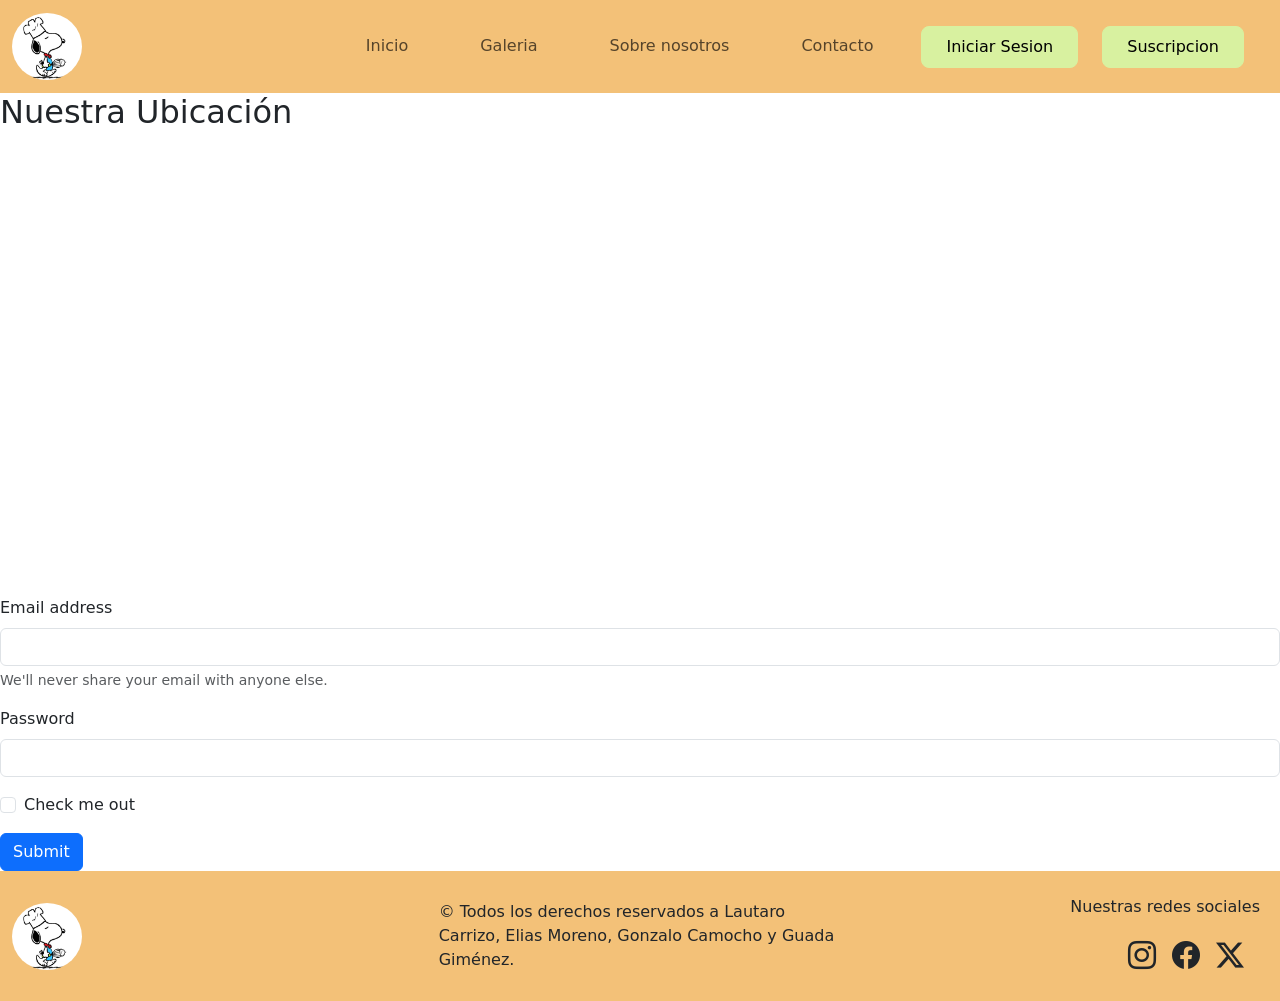
==== pages/contacto.html @ b7a4802d "se agregó la ubicación a la pagina" ====
<!doctype html>
<html lang="en">
  <head>
    <meta charset="UTF-8" />
    <meta name="viewport" content="width=device-width, initial-scale=1.0" />
    <meta name="description" content="Proyecto numero 1 de rollign code" />
    <meta
      name="author"
      content="Lautaro Carrizo Elias Moreno Gonzalo Camocho Guada Gimenez"
    />
    <meta name="keywords" content="" />
    <title>Anton Ego</title>
    <link
      href="https://cdn.jsdelivr.net/npm/bootstrap@5.3.8/dist/css/bootstrap.min.css"
      rel="stylesheet"
      integrity="sha384-sRIl4kxILFvY47J16cr9ZwB07vP4J8+LH7qKQnuqkuIAvNWLzeN8tE5YBujZqJLB"
      crossorigin="anonymous"
    />
    <link
      rel="stylesheet"
      href="https://cdn.jsdelivr.net/npm/bootstrap-icons@1.13.1/font/bootstrap-icons.min.css"
    />
    <link rel="stylesheet" href="../css/style.css" />
  </head>
  <body class="d-flex flex-column min-vh-100">
    <header>
      <nav class="navbar navbar-expand-lg bg-nabar-footer">
        <div class="container-fluid">
          <a class="navbar-brand logo" href="#"
            ><img
              class="w-100 d-block rounded-circle"
              src="/img/Logo de cocina.jpg"
              alt="snoppy"
          /></a>
          <button
            class="navbar-toggler"
            type="button"
            data-bs-toggle="collapse"
            data-bs-target="#navbarSupportedContent"
            aria-controls="navbarSupportedContent"
            aria-expanded="false"
            aria-label="Toggle navigation"
          >
            <span class="navbar-toggler-icon"></span>
          </button>
          <div class="collapse navbar-collapse" id="navbarSupportedContent">
            <ul class="navbar-nav ms-auto mb-2 mb-lg-0 gap-4 me-4">
              <li class="nav-item">
                <a
                  class="nav-link btn rounded-3 px-4 py-2"
                  aria-current="page"
                  href="../index.html"
                  >Inicio</a
                >
              </li>
              <li class="nav-item">
                <a class="nav-link btn rounded-3 px-4 py-2" href="#">Galeria</a>
              </li>
              <li class="nav-item">
                <a class="nav-link btn rounded-3 px-4 py-2" href="#"
                  >Sobre nosotros</a
                >
              </li>
              <li class="nav-item">
                <a class="nav-link btn rounded-3 px-4 py-2" href="contacto.html"
                  >Contacto</a
                >
              </li>
              <li class="nav-item">
                <a class="nav-link active boton rounded-3 px-4 py-2" href="#"
                  >Iniciar Sesion</a
                >
              </li>
              <li class="nav-item">
                <a class="nav-link active boton rounded-3 px-4 py-2" href="#"
                  >Suscripcion</a
                >
              </li>
            </ul>
          </div>
        </div>
      </nav>
    </header>
    <main class="flex-grow-1">
      <section class="ubicacion">
        <h2>Nuestra Ubicación</h2>
        <iframe
          src="https://www.google.com/maps/embed?pb=!1m18!1m12!1m3!1d3560.106067949493!2d-65.20974192526461!3d-26.836578490025683!2m3!1f0!2f0!3f0!3m2!1i1024!2i768!4f13.1!3m3!1m2!1s0x94225d3ad7f30f1d%3A0xf8606cd659b8e3e4!2sRollingCode%20School!5e0!3m2!1ses!2sar!4v1785276531833!5m2!1ses!2sar"
          width="600"
          height="450"
          style="border: 0"
          allowfullscreen=""
          loading="lazy"
          referrerpolicy="strict-origin-when-cross-origin"
        ></iframe>
      </section>
      <section class="formulario">
        <form>
          <div class="mb-3">
            <label for="exampleInputEmail1" class="form-label"
              >Email address</label
            >
            <input
              type="email"
              class="form-control"
              id="exampleInputEmail1"
              aria-describedby="emailHelp"
            />
            <div id="emailHelp" class="form-text">
              We'll never share your email with anyone else.
            </div>
          </div>
          <div class="mb-3">
            <label for="exampleInputPassword1" class="form-label"
              >Password</label
            >
            <input
              type="password"
              class="form-control"
              id="exampleInputPassword1"
            />
          </div>
          <div class="mb-3 form-check">
            <input
              type="checkbox"
              class="form-check-input"
              id="exampleCheck1"
            />
            <label class="form-check-label" for="exampleCheck1"
              >Check me out</label
            >
          </div>
          <button type="submit" class="btn btn-primary">Submit</button>
        </form>
      </section>
    </main>
    <footer>
      <div class="container-fluid bg-nabar-footer py-4">
        <div class="row text-center text-lg-start align-items-center">
          <div class="col-12 col-md-6 col-lg-4 mb-3 mb-lg-0">
            <div class="logo mx-auto mx-lg-0">
              <img
                class="w-100 d-block rounded-circle"
                src="/img/Logo de cocina.jpg"
                alt="snoppy"
              />
            </div>
          </div>

          <div class="col-12 col-md-6 col-lg-4 mb-3 mb-lg-0">
            <p class="mb-0">
              &copy; Todos los derechos reservados a Lautaro Carrizo, Elias
              Moreno, Gonzalo Camocho y Guada Giménez.
            </p>
          </div>

          <div class="col-12 col-md-12 col-lg-4 text-center text-lg-end">
            <p class="me-2">Nuestras redes sociales</p>
            <div
              class="d-flex justify-content-center justify-content-lg-end gap-3 me-4"
            >
              <i class="bi bi-instagram fs-3"></i>
              <i class="bi bi-facebook fs-3"></i>
              <i class="bi bi-twitter-x fs-3"></i>
            </div>
          </div>
        </div>
      </div>
    </footer>
    <script
      src="https://cdn.jsdelivr.net/npm/bootstrap@5.3.8/dist/js/bootstrap.bundle.min.js"
      integrity="sha384-FKyoEForCGlyvwx9Hj09JcYn3nv7wiPVlz7YYwJrWVcXK/BmnVDxM+D2scQbITxI"
      crossorigin="anonymous"
    ></script>
  </body>
</html>
---- css/style.css ----
.logo {
  max-width: 70px;
}
:root {
  --bs-nabar-footer: #f3c178 ;
  --bs-botones: #d8f1a0;
  --bs-titulo:#Fe5e41;
  --bs-cards:#00a878;
}
.bg-nabar-footer {
  background-color: var(--bs-nabar-footer);
}

.boton{
  background-color: var(--bs-botones) ;
  border: 1px solid var(--bs-botones);
}

.tamaño{
  max-width: 700px;
  margin: auto;
}
.carousel-item img {
  height: 550px;
  object-fit: cover;
}
.comida {
  height: 70vh;
  object-fit: cover;
}
.carta{
  background-color: var(--bs-cards);
}

.ver-mas{
  background-color: var(--bs-botones) ;
  border: 1px solid var(--bs-botones);
}
.ver-mas:hover{
    background-color: var(--bs-botones);
    color: inherit;
    border-color: var(--bs-botones);
}
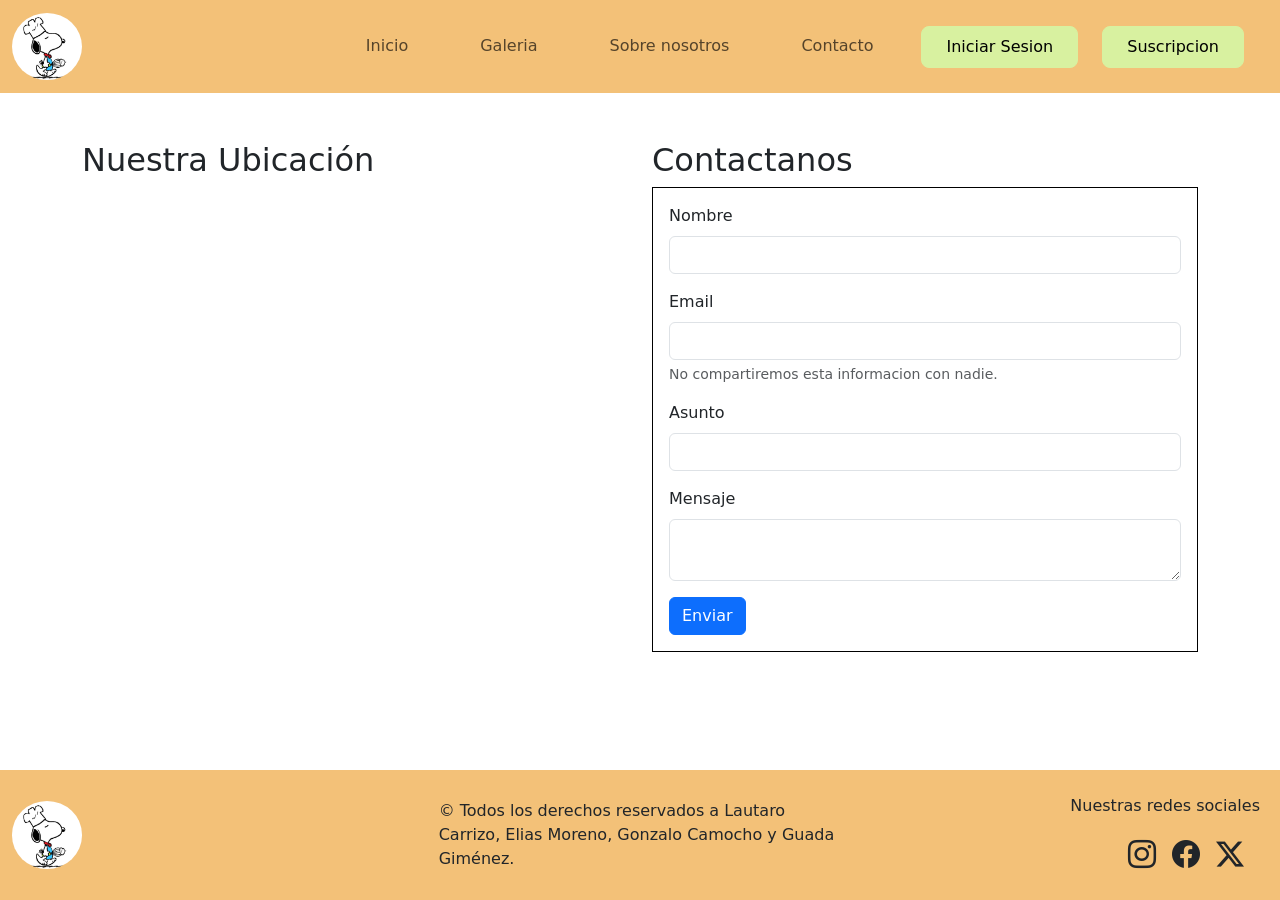
==== commit 3f3a0237: "se agregó un formulario a la pagina" ====
--- a/pages/contacto.html
+++ b/pages/contacto.html
@@ -82,56 +82,67 @@
       </nav>
     </header>
     <main class="flex-grow-1">
-      <section class="ubicacion">
-        <h2>Nuestra Ubicación</h2>
-        <iframe
-          src="https://www.google.com/maps/embed?pb=!1m18!1m12!1m3!1d3560.106067949493!2d-65.20974192526461!3d-26.836578490025683!2m3!1f0!2f0!3f0!3m2!1i1024!2i768!4f13.1!3m3!1m2!1s0x94225d3ad7f30f1d%3A0xf8606cd659b8e3e4!2sRollingCode%20School!5e0!3m2!1ses!2sar!4v1785276531833!5m2!1ses!2sar"
-          width="600"
-          height="450"
-          style="border: 0"
-          allowfullscreen=""
-          loading="lazy"
-          referrerpolicy="strict-origin-when-cross-origin"
-        ></iframe>
-      </section>
-      <section class="formulario">
-        <form>
-          <div class="mb-3">
-            <label for="exampleInputEmail1" class="form-label"
-              >Email address</label
-            >
-            <input
-              type="email"
-              class="form-control"
-              id="exampleInputEmail1"
-              aria-describedby="emailHelp"
-            />
-            <div id="emailHelp" class="form-text">
-              We'll never share your email with anyone else.
-            </div>
-          </div>
-          <div class="mb-3">
-            <label for="exampleInputPassword1" class="form-label"
-              >Password</label
-            >
-            <input
-              type="password"
-              class="form-control"
-              id="exampleInputPassword1"
-            />
-          </div>
-          <div class="mb-3 form-check">
-            <input
-              type="checkbox"
-              class="form-check-input"
-              id="exampleCheck1"
-            />
-            <label class="form-check-label" for="exampleCheck1"
-              >Check me out</label
-            >
-          </div>
-          <button type="submit" class="btn btn-primary">Submit</button>
-        </form>
+      <section class="container my-5">
+        <section class="row">
+          <section class="col-md-6 ubicacion">
+            <h2>Nuestra Ubicación</h2>
+            <iframe class="mapa"
+              src="https://www.google.com/maps/embed?pb=!1m18!1m12!1m3!1d3560.106067949493!2d-65.20974192526461!3d-26.836578490025683!2m3!1f0!2f0!3f0!3m2!1i1024!2i768!4f13.1!3m3!1m2!1s0x94225d3ad7f30f1d%3A0xf8606cd659b8e3e4!2sRollingCode%20School!5e0!3m2!1ses!2sar!4v1785276531833!5m2!1ses!2sar"
+              width="500"
+              height="450"
+              style="border: 0"
+              allowfullscreen=""
+              loading="lazy"
+              referrerpolicy="strict-origin-when-cross-origin"
+            ></iframe>
+          </section>
+          <section class="col-md-6 formulario">
+            <h2>Contactanos</h2>
+            <form class="border border-black p-3">
+              <div class="mb-3">
+                <label for="InputNombre" class="form-label">Nombre</label>
+                <input
+                  type="text"
+                  class="form-control"
+                  id="InputNombre"
+                  aria-describedby="emailHelp"
+                />
+              </div>
+              <div class="mb-3">
+                <label for="exampleInputEmail1" class="form-label">Email</label>
+                <input
+                  type="email"
+                  class="form-control"
+                  id="exampleInputEmail1"
+                  aria-describedby="emailHelp"
+                />
+                <div id="emailHelp" class="form-text">
+                  No compartiremos esta informacion con nadie.
+                </div>
+              </div>
+              <div class="mb-3">
+                <label for="InputAsunto" class="form-label">Asunto</label>
+                <input
+                  type="text"
+                  class="form-control"
+                  id="InputAsunto"
+                  aria-describedby="emailHelp"
+                />
+              </div>
+              <div class="mb-3">
+                <label for="InputMensaje" class="form-label">Mensaje</label>
+                <textarea
+                  type="text"
+                  class="form-control"
+                  id="InputMensaje"
+                  aria-describedby="emailHelp"
+                >
+                </textarea>
+              </div>
+              <button type="submit" class="btn btn-primary">Enviar</button>
+            </form>
+          </section>
+        </section>
       </section>
     </main>
     <footer>
--- a/css/style.css
+++ b/css/style.css
@@ -16,28 +16,12 @@
   border: 1px solid var(--bs-botones);
 }
 
-.tamaño{
-  max-width: 700px;
-  margin: auto;
-}
-.carousel-item img {
-  height: 550px;
-  object-fit: cover;
-}
-.comida {
-  height: 70vh;
-  object-fit: cover;
-}
-.carta{
-  background-color: var(--bs-cards);
+.mapa{
+  width: 330px;
 }
 
-.ver-mas{
-  background-color: var(--bs-botones) ;
-  border: 1px solid var(--bs-botones);
+@media(width > 991px){
+.mapa{
+  width: 500px;
 }
-.ver-mas:hover{
-    background-color: var(--bs-botones);
-    color: inherit;
-    border-color: var(--bs-botones);
-}+}
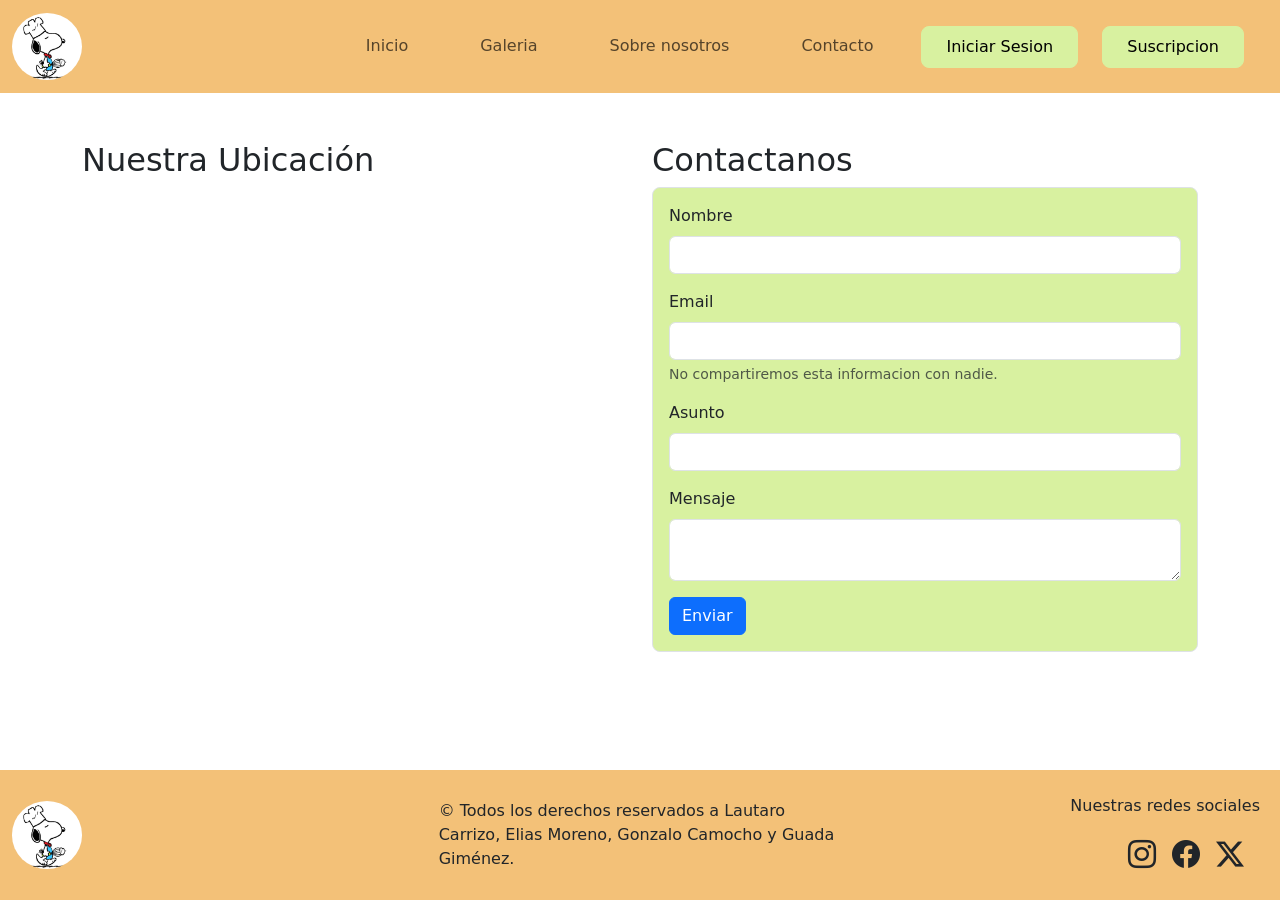
==== commit bdcd65ce: "se revisaron detalles de la pagina" ====
--- a/pages/contacto.html
+++ b/pages/contacto.html
@@ -98,7 +98,7 @@
           </section>
           <section class="col-md-6 formulario">
             <h2>Contactanos</h2>
-            <form class="border border-black p-3">
+            <form class="form-contacto border rounded-3 p-3">
               <div class="mb-3">
                 <label for="InputNombre" class="form-label">Nombre</label>
                 <input
--- a/css/style.css
+++ b/css/style.css
@@ -20,6 +20,10 @@
   width: 330px;
 }
 
+.form-contacto{
+  background-color: var(--bs-botones);
+}
+
 @media(width > 991px){
 .mapa{
   width: 500px;
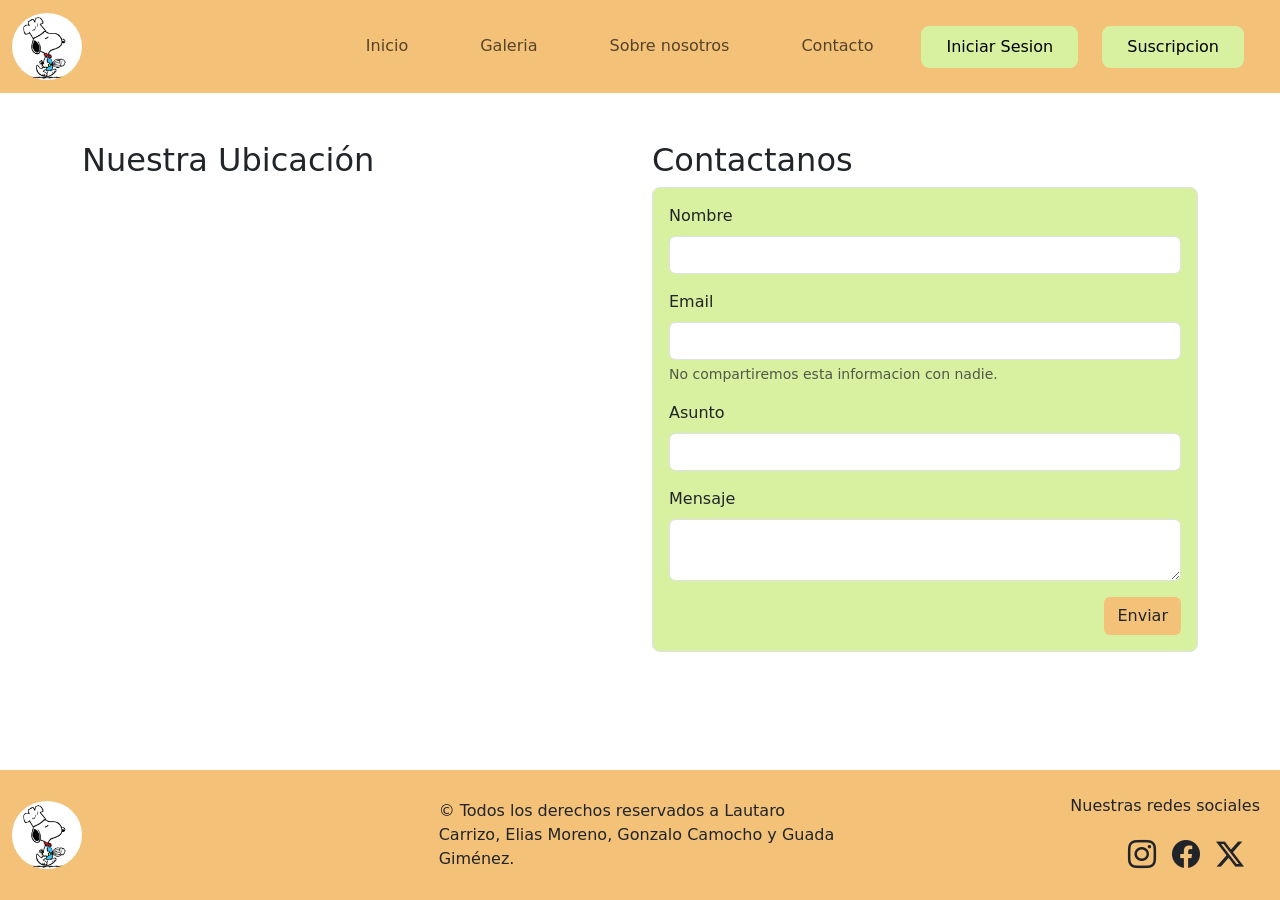
==== commit 4661968f: "se cambió el botón de enviar" ====
--- a/pages/contacto.html
+++ b/pages/contacto.html
@@ -139,7 +139,9 @@
                 >
                 </textarea>
               </div>
-              <button type="submit" class="btn btn-primary">Enviar</button>
+              <div class="d-flex justify-content-end"> 
+                <button type="submit" class="btn boton-enviar">Enviar</button>
+              </div>
             </form>
           </section>
         </section>
--- a/css/style.css
+++ b/css/style.css
@@ -29,3 +29,7 @@
   width: 500px;
 }
 }
+
+.boton-enviar{
+  background-color: var(--bs-nabar-footer);
+}
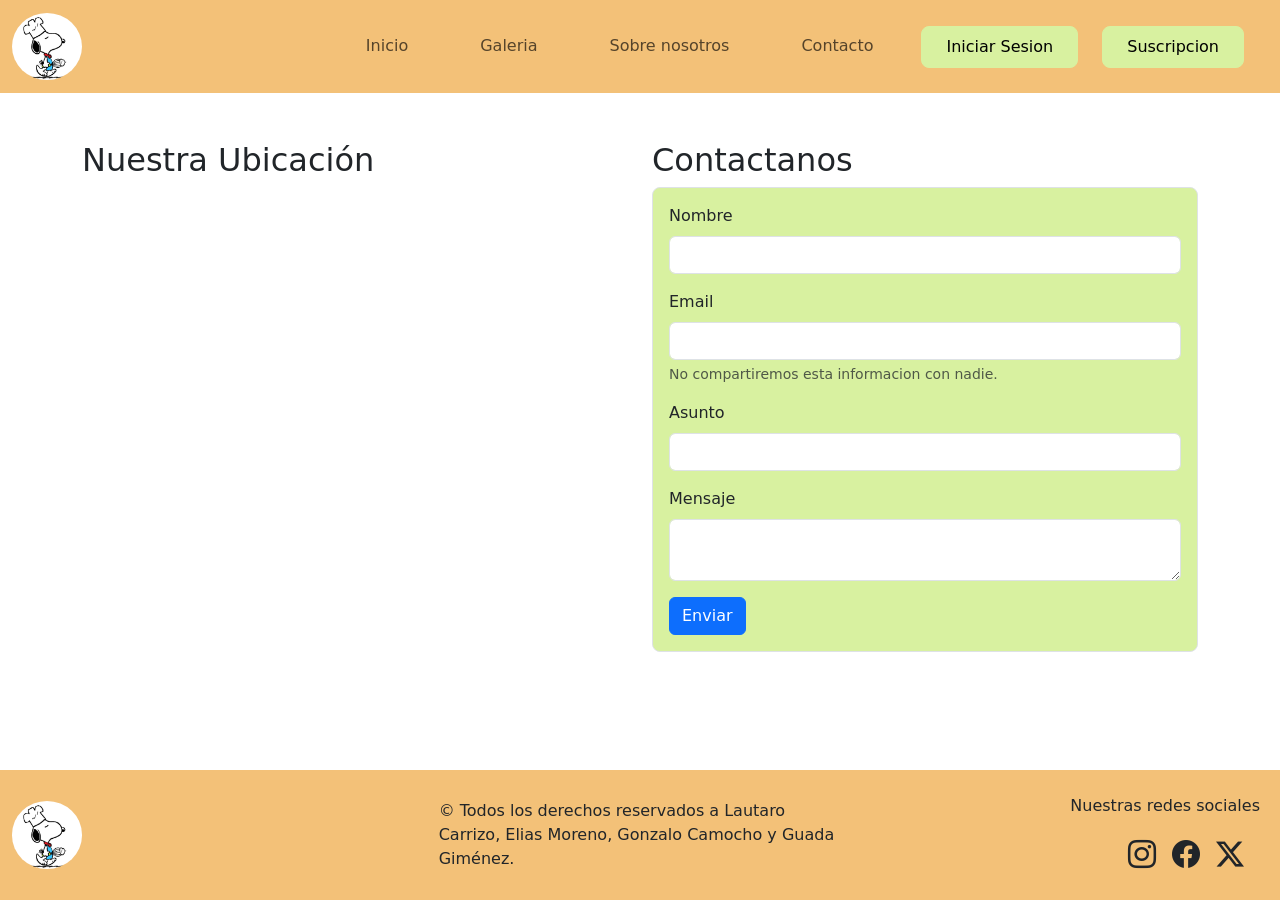
==== commit e9e8b41c: "se agregó un fondo oscuro al formulario" ====
--- a/pages/contacto.html
+++ b/pages/contacto.html
@@ -22,7 +22,7 @@
     />
     <link rel="stylesheet" href="../css/style.css" />
   </head>
-  <body class="d-flex flex-column min-vh-100">
+  <body class="bodyContacto d-flex flex-column min-vh-100">
     <header>
       <nav class="navbar navbar-expand-lg bg-nabar-footer">
         <div class="container-fluid">
@@ -139,9 +139,7 @@
                 >
                 </textarea>
               </div>
-              <div class="d-flex justify-content-end"> 
-                <button type="submit" class="btn boton-enviar">Enviar</button>
-              </div>
+              <button type="submit" class="btn btn-primary">Enviar</button>
             </form>
           </section>
         </section>
--- a/css/style.css
+++ b/css/style.css
@@ -30,6 +30,16 @@
 }
 }
 
-.boton-enviar{
-  background-color: var(--bs-nabar-footer);
-}+.form-login{
+  background-color: var(--bs-botones);
+}
+
+.form-login{
+  width: 450px;
+}
+
+.bodyLogin{
+  background: linear-gradient(rgba(0, 0, 0, 0.5), rgba(0, 0, 0, 0.5)), url(../img/fondoLoginComida.jpg);
+  width: 100%;
+  height: 100%;
+}
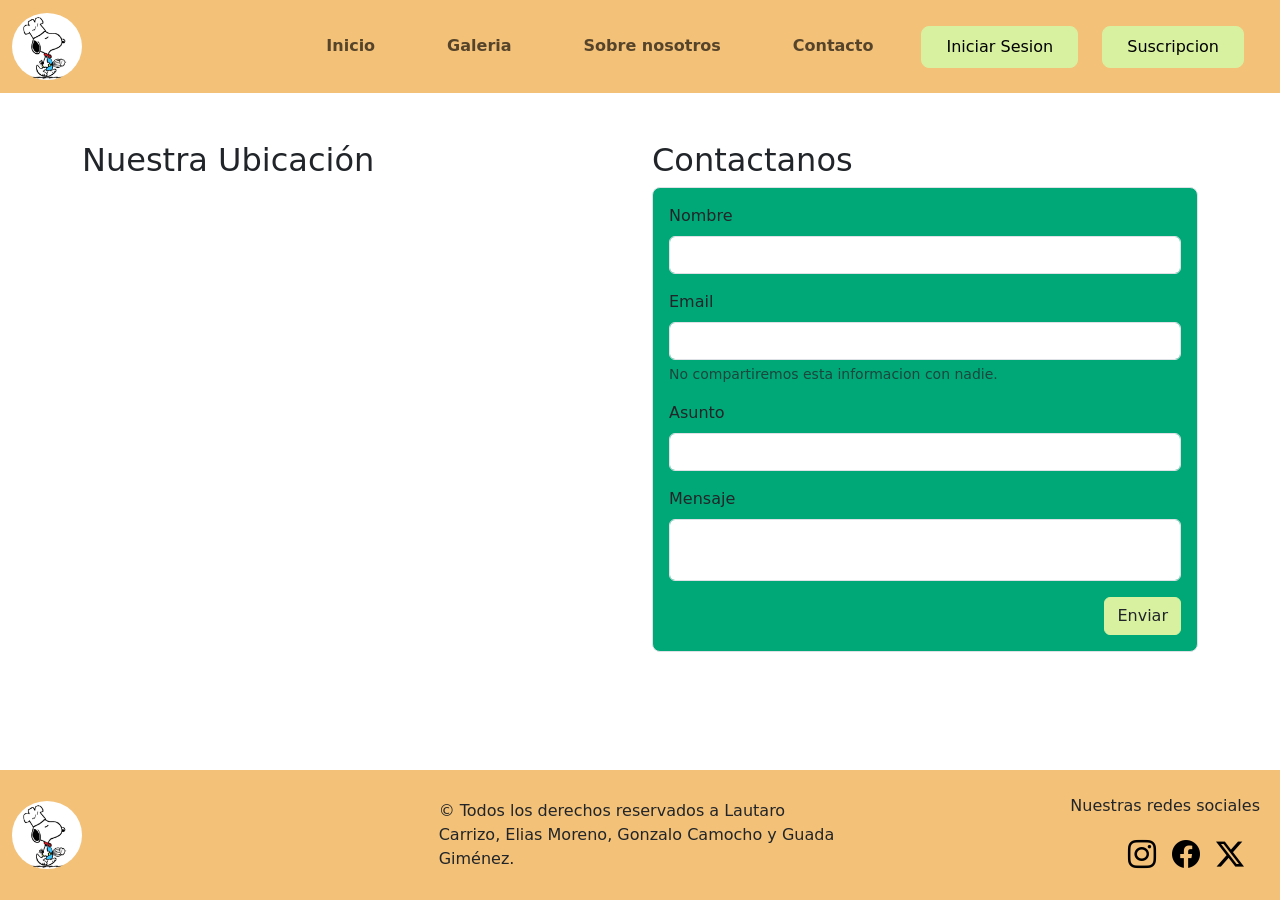
==== commit 30585a72: "Primer fix de arreglos para que la pagina sea funcional" ====
--- a/pages/contacto.html
+++ b/pages/contacto.html
@@ -26,7 +26,7 @@
     <header>
       <nav class="navbar navbar-expand-lg bg-nabar-footer">
         <div class="container-fluid">
-          <a class="navbar-brand logo" href="#"
+          <a class="navbar-brand logo" href="../index.html"
             ><img
               class="w-100 d-block rounded-circle"
               src="/img/Logo de cocina.jpg"
@@ -47,36 +47,134 @@
             <ul class="navbar-nav ms-auto mb-2 mb-lg-0 gap-4 me-4">
               <li class="nav-item">
                 <a
-                  class="nav-link btn rounded-3 px-4 py-2"
+                  class="fw-bold nav-link btn rounded-3 px-4 py-2"
                   aria-current="page"
                   href="../index.html"
                   >Inicio</a
                 >
               </li>
               <li class="nav-item">
-                <a class="nav-link btn rounded-3 px-4 py-2" href="#">Galeria</a>
-              </li>
-              <li class="nav-item">
-                <a class="nav-link btn rounded-3 px-4 py-2" href="#"
+                <a
+                  class="fw-bold nav-link btn rounded-3 px-4 py-2"
+                  href="./galeria.html"
+                  >Galeria</a
+                >
+              </li>
+              <li class="nav-item">
+                <a
+                  class="fw-bold nav-link btn rounded-3 px-4 py-2"
+                  href="./Sobre-nosotros.html"
                   >Sobre nosotros</a
                 >
               </li>
               <li class="nav-item">
-                <a class="nav-link btn rounded-3 px-4 py-2" href="contacto.html"
+                <a
+                  class="fw-bold nav-link btn rounded-3 px-4 py-2"
+                  href="./contacto.html"
                   >Contacto</a
                 >
               </li>
               <li class="nav-item">
-                <a class="nav-link active boton rounded-3 px-4 py-2" href="#"
+                <a
+                  class="nav-link active boton rounded-3 px-4 py-2"
+                  href="../pages/login.html"
                   >Iniciar Sesion</a
                 >
               </li>
               <li class="nav-item">
-                <a class="nav-link active boton rounded-3 px-4 py-2" href="#"
+                <a
+                  class="nav-link active boton rounded-3 px-4 py-2"
+                  href="#Suscripcion"
+                  data-bs-toggle="modal"
                   >Suscripcion</a
                 >
               </li>
             </ul>
+          </div>
+          <div>
+            <form action="/pages/Error-404.html">
+              <div
+                class="modal fade"
+                id="Suscripcion"
+                tabindex="-1"
+                aria-labelledby="exampleModalLabel"
+                aria-hidden="true"
+              >
+                <div class="modal-dialog">
+                  <div class="modal-content">
+                    <div class="modal-header">
+                      <h1
+                        class="modal-title text-center fs-5"
+                        id="exampleModalLabel"
+                      >
+                        Suscripción a nuestro blog
+                      </h1>
+                      <button
+                        type="button"
+                        class="btn-close"
+                        data-bs-dismiss="modal"
+                        aria-label="Close"
+                      ></button>
+                    </div>
+                    <div class="modal-body">
+                      <div class="mb-3">
+                        <h5>
+                          Suscribete para recibir nuestras ultimas entradas.
+                        </h5>
+                      </div>
+                      <div>
+                        <label for="validationDefault01" class="form-label"
+                          >Nombre</label
+                        >
+                        <input
+                          type="text"
+                          class="form-control"
+                          id="validationDefault01"
+                          placeholder="Julian"
+                          required
+                        />
+                      </div>
+                      <div class="mb-3">
+                        <label for="exampleFormControlInput1" class="form-label"
+                          >Email</label
+                        >
+                        <input
+                          type="email"
+                          class="form-control"
+                          id="exampleFormControlInput1"
+                          placeholder="name@example.com"
+                          required
+                        />
+                      </div>
+                      <div class="form-check">
+                        <input
+                          class="form-check-input"
+                          type="checkbox"
+                          value=""
+                          id="invalidCheck2"
+                          required
+                        />
+                        <label class="form-check-label" for="invalidCheck2">
+                          Acepto terminos y condiciones
+                        </label>
+                      </div>
+                      <div class="modal-footer">
+                        <button
+                          type="button"
+                          class="btn btn-secondary"
+                          data-bs-dismiss="modal"
+                        >
+                          Cerrar
+                        </button>
+                        <button type="submit" class="btn btn-primary">
+                          Suscribirse
+                        </button>
+                      </div>
+                    </div>
+                  </div>
+                </div>
+              </div>
+            </form>
           </div>
         </div>
       </nav>
@@ -86,7 +184,8 @@
         <section class="row">
           <section class="col-md-6 ubicacion">
             <h2>Nuestra Ubicación</h2>
-            <iframe class="mapa"
+            <iframe
+              class="mapa"
               src="https://www.google.com/maps/embed?pb=!1m18!1m12!1m3!1d3560.106067949493!2d-65.20974192526461!3d-26.836578490025683!2m3!1f0!2f0!3f0!3m2!1i1024!2i768!4f13.1!3m3!1m2!1s0x94225d3ad7f30f1d%3A0xf8606cd659b8e3e4!2sRollingCode%20School!5e0!3m2!1ses!2sar!4v1785276531833!5m2!1ses!2sar"
               width="500"
               height="450"
@@ -98,7 +197,7 @@
           </section>
           <section class="col-md-6 formulario">
             <h2>Contactanos</h2>
-            <form class="form-contacto border rounded-3 p-3">
+            <form action="./Error-404.html" class="carta border rounded-3 p-3">
               <div class="mb-3">
                 <label for="InputNombre" class="form-label">Nombre</label>
                 <input
@@ -106,6 +205,7 @@
                   class="form-control"
                   id="InputNombre"
                   aria-describedby="emailHelp"
+                  required
                 />
               </div>
               <div class="mb-3">
@@ -115,6 +215,7 @@
                   class="form-control"
                   id="exampleInputEmail1"
                   aria-describedby="emailHelp"
+                  required
                 />
                 <div id="emailHelp" class="form-text">
                   No compartiremos esta informacion con nadie.
@@ -127,6 +228,7 @@
                   class="form-control"
                   id="InputAsunto"
                   aria-describedby="emailHelp"
+                  required
                 />
               </div>
               <div class="mb-3">
@@ -136,10 +238,13 @@
                   class="form-control"
                   id="InputMensaje"
                   aria-describedby="emailHelp"
+                  required
                 >
                 </textarea>
               </div>
-              <button type="submit" class="btn btn-primary">Enviar</button>
+              <div class="d-flex justify-content-end">
+                <button type="submit" class="btn ver-mas">Enviar</button>
+              </div>
             </form>
           </section>
         </section>
@@ -170,9 +275,15 @@
             <div
               class="d-flex justify-content-center justify-content-lg-end gap-3 me-4"
             >
-              <i class="bi bi-instagram fs-3"></i>
-              <i class="bi bi-facebook fs-3"></i>
-              <i class="bi bi-twitter-x fs-3"></i>
+              <a href="/pages/Error-404.html"
+                ><i class="bi bi-instagram text-black fs-3"></i
+              ></a>
+              <a href="/pages/Error-404.html"
+                ><i class="bi bi-facebook text-black fs-3"></i
+              ></a>
+              <a href="/pages/Error-404.html"
+                ><i class="bi bi-twitter-x text-black fs-3"></i
+              ></a>
             </div>
           </div>
         </div>
--- a/css/style.css
+++ b/css/style.css
@@ -2,40 +2,156 @@
   max-width: 70px;
 }
 :root {
-  --bs-nabar-footer: #f3c178 ;
+  --bs-nabar-footer: #f3c178;
   --bs-botones: #d8f1a0;
-  --bs-titulo:#Fe5e41;
-  --bs-cards:#00a878;
+  --bs-titulo: #fe5e41;
+  --bs-cards: #00a878;
 }
 .bg-nabar-footer {
   background-color: var(--bs-nabar-footer);
 }
 
-.boton{
-  background-color: var(--bs-botones) ;
+.boton {
+  background-color: var(--bs-botones);
   border: 1px solid var(--bs-botones);
 }
 
-.mapa{
+textarea {
+  resize: none;
+}
+
+.foto-Perfil {
+  width: 80px;
+  height: 80px;
+  border-radius: 50%;
+  object-fit: cover;
+  margin: 15px;
+}
+
+.contenedor {
+  max-width: 100%;
+}
+
+.comida {
+  width: 100%;
+  height: 500px;
+}
+.tamaño {
+  max-width: 700px;
+  margin: auto;
+}
+.carousel-item img {
+  height: 550px;
+  object-fit: cover;
+}
+.comida {
+  height: 70vh;
+  object-fit: cover;
+}
+.carta {
+  background-color: var(--bs-cards);
+}
+
+.ver-mas {
+  background-color: var(--bs-botones);
+  border: 1px solid var(--bs-botones);
+}
+.ver-mas:hover{
+    background-color: var(--bs-botones);
+    color: inherit;
+    border-color: var(--bs-botones);
+}
+
+.contenedor-imagen{
+  min-width: 250px;
+  height: 200px;
+} 
+
+@media (min-width: 768px) and (max-width: 991px) {
+  .contenedor-imagen {
+    min-width: 200px;
+  }
+}
+.ver-mas:hover {
+  background-color: var(--bs-botones);
+  color: inherit;
+  border-color: var(--bs-botones);
+}
+.mapa {
   width: 330px;
 }
 
-.form-contacto{
+.form-contacto {
   background-color: var(--bs-botones);
 }
 
-@media(width > 991px){
-.mapa{
-  width: 500px;
+@media (width > 991px) {
+  .mapa {
+    width: 500px;
+  }
 }
+textarea {
+  resize: none;
+}
+
+.foto-Perfil {
+  width: 80px;
+  height: 80px;
+  border-radius: 50%;
+  object-fit: cover;
+  margin: 15px;
+}
+
+.contenedor {
+  max-width: 100%;
+}
+
+.comida {
+  width: 100%;
+  height: 500px;
+}
+
+.boton-enviar {
+  background-color: var(--bs-nabar-footer);
+}
+.bicho{
+  max-width: 500px;
+}
+
+.caballerito{
+    width: 100%;
+}
+.persona {
+  width: 150px;
+  height: 150px;
+  object-fit: cover;
+  border-radius: 50%;
+  display: block;
+  margin: 0 auto;
+}
+
+.equipo {
+  width: 100%;
+  max-width: 250px;
+}
+
+.titulo {
+  color: var(--bs-titulo);
 }
 
 .form-login{
-  background-color: var(--bs-botones);
+  background-color: var(--bs-cards);
 }
 
 .form-login{
-  width: 450px;
+  width: 650px;
+}
+
+@media (width < 991px){
+  .form-login{
+    width: 300px;
+    margin-bottom: 50px;
+  }
 }
 
 .bodyLogin{
@@ -43,3 +159,7 @@
   width: 100%;
   height: 100%;
 }
+
+.botonInS{
+  background-color: var(--bs-botones);
+}
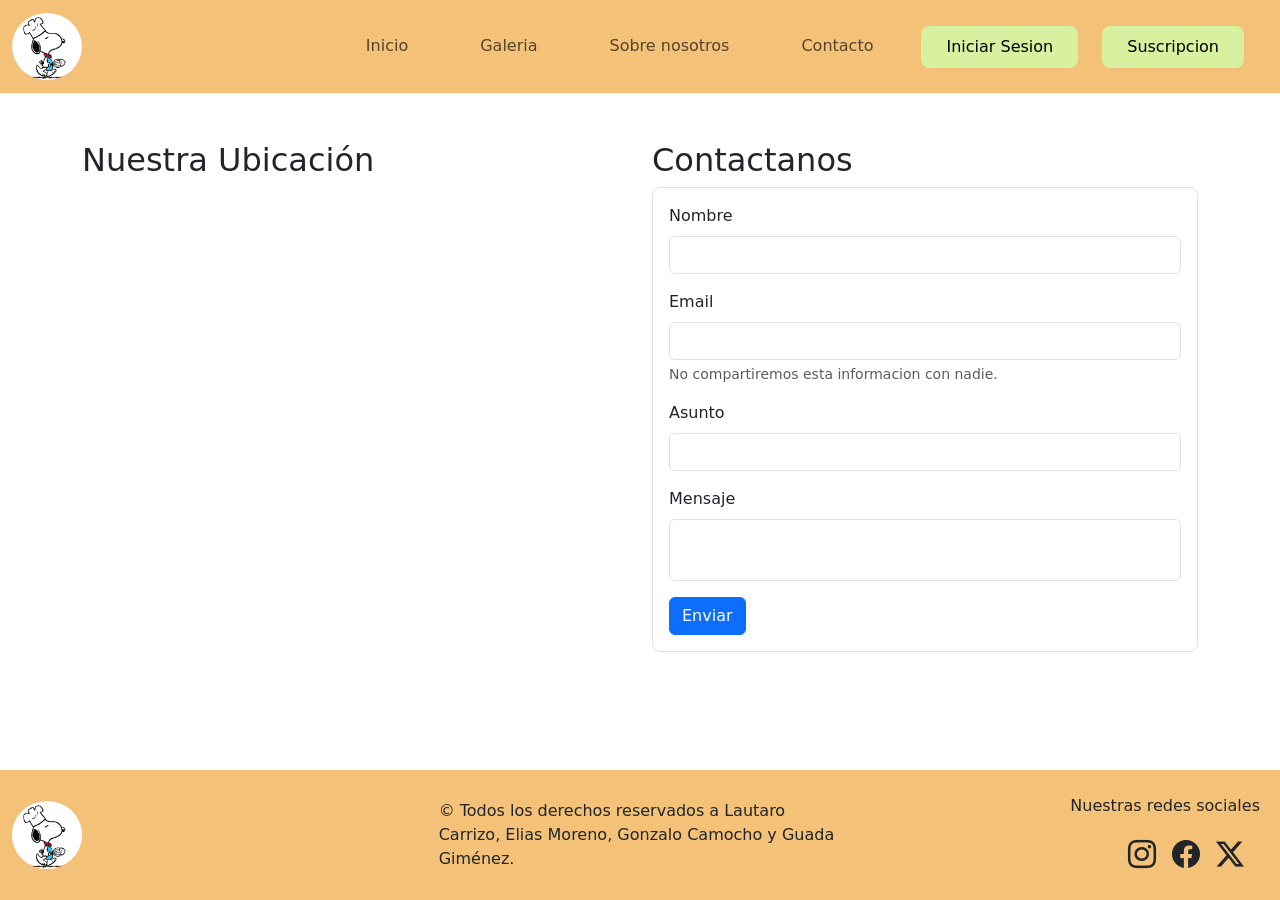
==== commit 3a429ac4: "Revert "Pull request dev a main(para el final)"" ====
--- a/pages/contacto.html
+++ b/pages/contacto.html
@@ -26,7 +26,7 @@
     <header>
       <nav class="navbar navbar-expand-lg bg-nabar-footer">
         <div class="container-fluid">
-          <a class="navbar-brand logo" href="../index.html"
+          <a class="navbar-brand logo" href="#"
             ><img
               class="w-100 d-block rounded-circle"
               src="/img/Logo de cocina.jpg"
@@ -47,134 +47,36 @@
             <ul class="navbar-nav ms-auto mb-2 mb-lg-0 gap-4 me-4">
               <li class="nav-item">
                 <a
-                  class="fw-bold nav-link btn rounded-3 px-4 py-2"
+                  class="nav-link btn rounded-3 px-4 py-2"
                   aria-current="page"
                   href="../index.html"
                   >Inicio</a
                 >
               </li>
               <li class="nav-item">
-                <a
-                  class="fw-bold nav-link btn rounded-3 px-4 py-2"
-                  href="./galeria.html"
-                  >Galeria</a
-                >
+                <a class="nav-link btn rounded-3 px-4 py-2" href="#">Galeria</a>
               </li>
               <li class="nav-item">
-                <a
-                  class="fw-bold nav-link btn rounded-3 px-4 py-2"
-                  href="./Sobre-nosotros.html"
+                <a class="nav-link btn rounded-3 px-4 py-2" href="#"
                   >Sobre nosotros</a
                 >
               </li>
               <li class="nav-item">
-                <a
-                  class="fw-bold nav-link btn rounded-3 px-4 py-2"
-                  href="./contacto.html"
+                <a class="nav-link btn rounded-3 px-4 py-2" href="contacto.html"
                   >Contacto</a
                 >
               </li>
               <li class="nav-item">
-                <a
-                  class="nav-link active boton rounded-3 px-4 py-2"
-                  href="../pages/login.html"
+                <a class="nav-link active boton rounded-3 px-4 py-2" href="../pages/login.html"
                   >Iniciar Sesion</a
                 >
               </li>
               <li class="nav-item">
-                <a
-                  class="nav-link active boton rounded-3 px-4 py-2"
-                  href="#Suscripcion"
-                  data-bs-toggle="modal"
+                <a class="nav-link active boton rounded-3 px-4 py-2" href="#"
                   >Suscripcion</a
                 >
               </li>
             </ul>
-          </div>
-          <div>
-            <form action="/pages/Error-404.html">
-              <div
-                class="modal fade"
-                id="Suscripcion"
-                tabindex="-1"
-                aria-labelledby="exampleModalLabel"
-                aria-hidden="true"
-              >
-                <div class="modal-dialog">
-                  <div class="modal-content">
-                    <div class="modal-header">
-                      <h1
-                        class="modal-title text-center fs-5"
-                        id="exampleModalLabel"
-                      >
-                        Suscripción a nuestro blog
-                      </h1>
-                      <button
-                        type="button"
-                        class="btn-close"
-                        data-bs-dismiss="modal"
-                        aria-label="Close"
-                      ></button>
-                    </div>
-                    <div class="modal-body">
-                      <div class="mb-3">
-                        <h5>
-                          Suscribete para recibir nuestras ultimas entradas.
-                        </h5>
-                      </div>
-                      <div>
-                        <label for="validationDefault01" class="form-label"
-                          >Nombre</label
-                        >
-                        <input
-                          type="text"
-                          class="form-control"
-                          id="validationDefault01"
-                          placeholder="Julian"
-                          required
-                        />
-                      </div>
-                      <div class="mb-3">
-                        <label for="exampleFormControlInput1" class="form-label"
-                          >Email</label
-                        >
-                        <input
-                          type="email"
-                          class="form-control"
-                          id="exampleFormControlInput1"
-                          placeholder="name@example.com"
-                          required
-                        />
-                      </div>
-                      <div class="form-check">
-                        <input
-                          class="form-check-input"
-                          type="checkbox"
-                          value=""
-                          id="invalidCheck2"
-                          required
-                        />
-                        <label class="form-check-label" for="invalidCheck2">
-                          Acepto terminos y condiciones
-                        </label>
-                      </div>
-                      <div class="modal-footer">
-                        <button
-                          type="button"
-                          class="btn btn-secondary"
-                          data-bs-dismiss="modal"
-                        >
-                          Cerrar
-                        </button>
-                        <button type="submit" class="btn btn-primary">
-                          Suscribirse
-                        </button>
-                      </div>
-                    </div>
-                  </div>
-                </div>
-              </div>
-            </form>
           </div>
         </div>
       </nav>
@@ -184,8 +86,7 @@
         <section class="row">
           <section class="col-md-6 ubicacion">
             <h2>Nuestra Ubicación</h2>
-            <iframe
-              class="mapa"
+            <iframe class="mapa"
               src="https://www.google.com/maps/embed?pb=!1m18!1m12!1m3!1d3560.106067949493!2d-65.20974192526461!3d-26.836578490025683!2m3!1f0!2f0!3f0!3m2!1i1024!2i768!4f13.1!3m3!1m2!1s0x94225d3ad7f30f1d%3A0xf8606cd659b8e3e4!2sRollingCode%20School!5e0!3m2!1ses!2sar!4v1785276531833!5m2!1ses!2sar"
               width="500"
               height="450"
@@ -197,7 +98,7 @@
           </section>
           <section class="col-md-6 formulario">
             <h2>Contactanos</h2>
-            <form action="./Error-404.html" class="carta border rounded-3 p-3">
+            <form class="form-contacto border rounded-3 p-3">
               <div class="mb-3">
                 <label for="InputNombre" class="form-label">Nombre</label>
                 <input
@@ -205,7 +106,6 @@
                   class="form-control"
                   id="InputNombre"
                   aria-describedby="emailHelp"
-                  required
                 />
               </div>
               <div class="mb-3">
@@ -215,7 +115,6 @@
                   class="form-control"
                   id="exampleInputEmail1"
                   aria-describedby="emailHelp"
-                  required
                 />
                 <div id="emailHelp" class="form-text">
                   No compartiremos esta informacion con nadie.
@@ -228,7 +127,6 @@
                   class="form-control"
                   id="InputAsunto"
                   aria-describedby="emailHelp"
-                  required
                 />
               </div>
               <div class="mb-3">
@@ -238,13 +136,10 @@
                   class="form-control"
                   id="InputMensaje"
                   aria-describedby="emailHelp"
-                  required
                 >
                 </textarea>
               </div>
-              <div class="d-flex justify-content-end">
-                <button type="submit" class="btn ver-mas">Enviar</button>
-              </div>
+              <button type="submit" class="btn btn-primary">Enviar</button>
             </form>
           </section>
         </section>
@@ -275,15 +170,9 @@
             <div
               class="d-flex justify-content-center justify-content-lg-end gap-3 me-4"
             >
-              <a href="/pages/Error-404.html"
-                ><i class="bi bi-instagram text-black fs-3"></i
-              ></a>
-              <a href="/pages/Error-404.html"
-                ><i class="bi bi-facebook text-black fs-3"></i
-              ></a>
-              <a href="/pages/Error-404.html"
-                ><i class="bi bi-twitter-x text-black fs-3"></i
-              ></a>
+              <i class="bi bi-instagram fs-3"></i>
+              <i class="bi bi-facebook fs-3"></i>
+              <i class="bi bi-twitter-x fs-3"></i>
             </div>
           </div>
         </div>
--- a/css/style.css
+++ b/css/style.css
@@ -28,15 +28,15 @@
   margin: 15px;
 }
 
-.contenedor {
+.contenedor{
   max-width: 100%;
 }
 
-.comida {
+.comida{
   width: 100%;
   height: 500px;
 }
-.tamaño {
+.tamaño{
   max-width: 700px;
   margin: auto;
 }
@@ -48,47 +48,29 @@
   height: 70vh;
   object-fit: cover;
 }
-.carta {
+.carta{
   background-color: var(--bs-cards);
 }
 
-.ver-mas {
-  background-color: var(--bs-botones);
+.ver-mas{
+  background-color: var(--bs-botones) ;
   border: 1px solid var(--bs-botones);
 }
 .ver-mas:hover{
     background-color: var(--bs-botones);
     color: inherit;
     border-color: var(--bs-botones);
-}
-
-.contenedor-imagen{
-  min-width: 250px;
-  height: 200px;
-} 
-
-@media (min-width: 768px) and (max-width: 991px) {
-  .contenedor-imagen {
-    min-width: 200px;
-  }
-}
-.ver-mas:hover {
-  background-color: var(--bs-botones);
-  color: inherit;
-  border-color: var(--bs-botones);
-}
-.mapa {
+.mapa{
   width: 330px;
 }
 
-.form-contacto {
+.form-contacto{
   background-color: var(--bs-botones);
 }
 
-@media (width > 991px) {
-  .mapa {
-    width: 500px;
-  }
+@media(width > 991px){
+.mapa{
+  width: 500px;
 }
 textarea {
   resize: none;
@@ -102,41 +84,13 @@
   margin: 15px;
 }
 
-.contenedor {
+.contenedor{
   max-width: 100%;
 }
 
-.comida {
+.comida{
   width: 100%;
   height: 500px;
-}
-
-.boton-enviar {
-  background-color: var(--bs-nabar-footer);
-}
-.bicho{
-  max-width: 500px;
-}
-
-.caballerito{
-    width: 100%;
-}
-.persona {
-  width: 150px;
-  height: 150px;
-  object-fit: cover;
-  border-radius: 50%;
-  display: block;
-  margin: 0 auto;
-}
-
-.equipo {
-  width: 100%;
-  max-width: 250px;
-}
-
-.titulo {
-  color: var(--bs-titulo);
 }
 
 .form-login{
